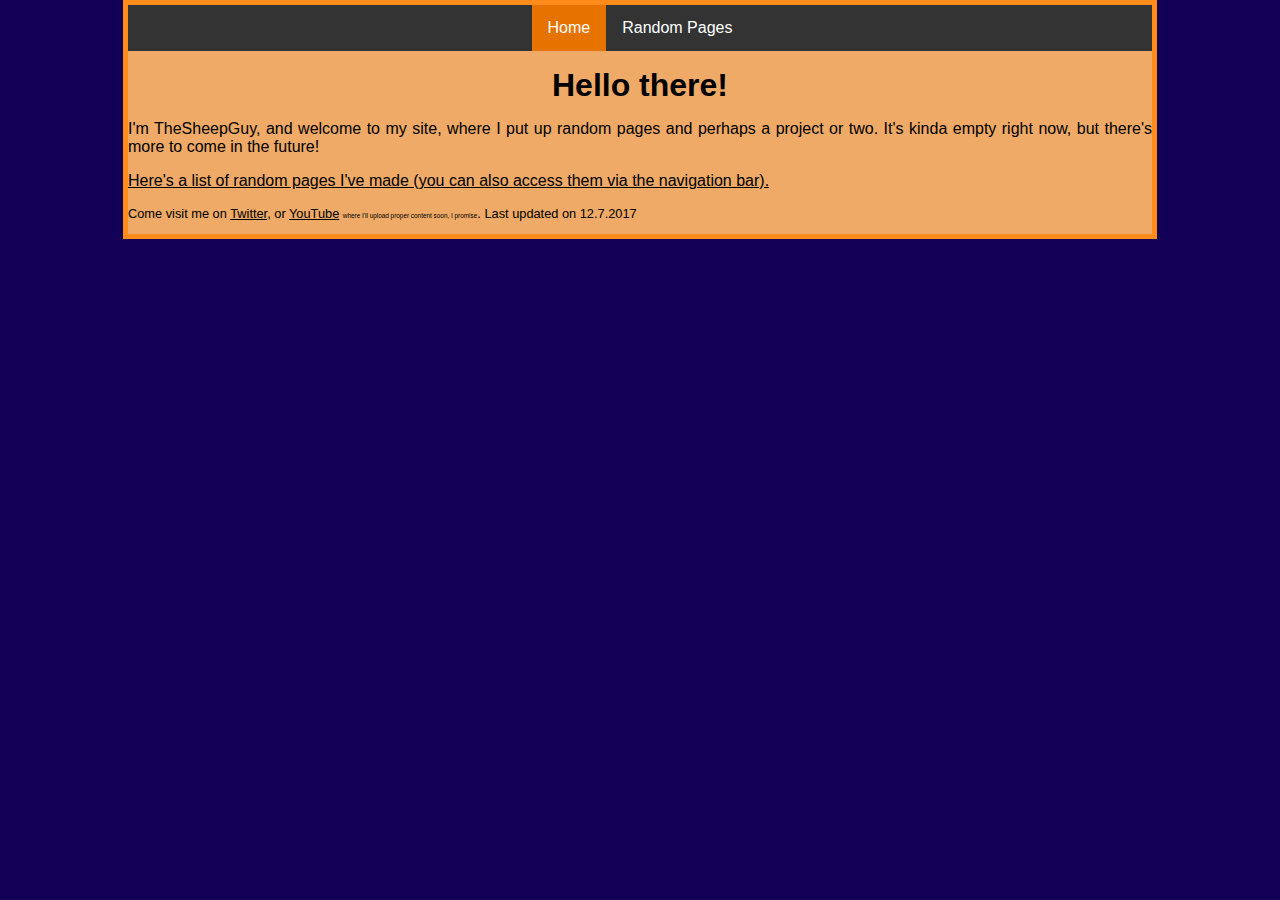
==== index.html @ 1a160696 "Revert "Added 'strucutre' page"" ====
<!DOCTYPE html>
<html>
<head>
    <title>TheSheepGuy - Home</title>
    <meta name="keywords" content="TheSheepGuy, TheSheepGuy1">
    <meta name="description" content="Personal site for random projects.">
    <meta name="author" content="TheSheepGuy">
    <meta name="viewport" content="width=device-width, initial-scale=1.0">
    <meta charset="UTF-8">
    <link rel="stylesheet" type="text/css" href="styleMain.css">
</head>
    
<body>
    <div class="content">
        <div class="navbar">
		    <ul class="navbar">
                <li class="navbar"><a href="index.html" class="active">Home</a></li>
                <li class="navbar"><a href="randompages/index.html" class="inactive">Random Pages</a></li>
		    </ul>
	    </div>
        
        <h1>Hello there!</h1>
        <p>I'm TheSheepGuy, and welcome to my site, where I put up random pages and perhaps a project or two. It's kinda empty right now, but there's more to come in the future!</p>
        <p><a href="randompages/index.html">Here's a list of random pages I've made (you can also access them via the navigation bar).</a></p>
        
        <!-- sM = Social Media -->
        <p id="sM">Come visit me on <a href="https://twitter.com/thesheepguy1">Twitter</a>, or <a href="https://www.youtube.com/channel/UCTxOOpU2bGdThqPFrsUp7NQ">YouTube</a> <span id="small">where I'll upload proper content soon, I promise</span>. Last updated on 12.7.2017</p>
    </div>
</body>
</html>
---- styleMain.css ----
*{
    color: #000;
    font-family: "Trebuchet MS", sans-serif;
}
html, body{
    margin: 0;
    padding 0;
    background-color: #105;
}
h1{
    text-align: center;
    margin: 0;
    padding-top: 0.5em;
}
p{
    text-align: justify;
}
a:hover{
    color: #e67300;
}
div.content{
    width: 80%;
    margin: 0 auto;
    background-color: #ea6;
    border: 5px solid #ff8c1a;
}
#small{
    font-size: 0.5em;
}
#sM{
    font-size: 0.8em;
}

/* Navbar */
div.navbar{
    text-align: center;
    background-color: #333;
}
ul.navbar{
    list-style-type: none;
    margin: 0;
    padding: 0;
    overflow: hidden;
    background-color: #333;
    display: inline-block;
    vertical-align: bottom;
}
li.navbar{
    float: left;
}
li.navbar a{
    display: block;
    color: white;
    text-align: center;
    padding: 14px 16px;
    text-decoration: none;
}
li.navbar a:hover:not(.active){
    background-color: #331a00;
}
a.active {
    background-color: #e67300;
}
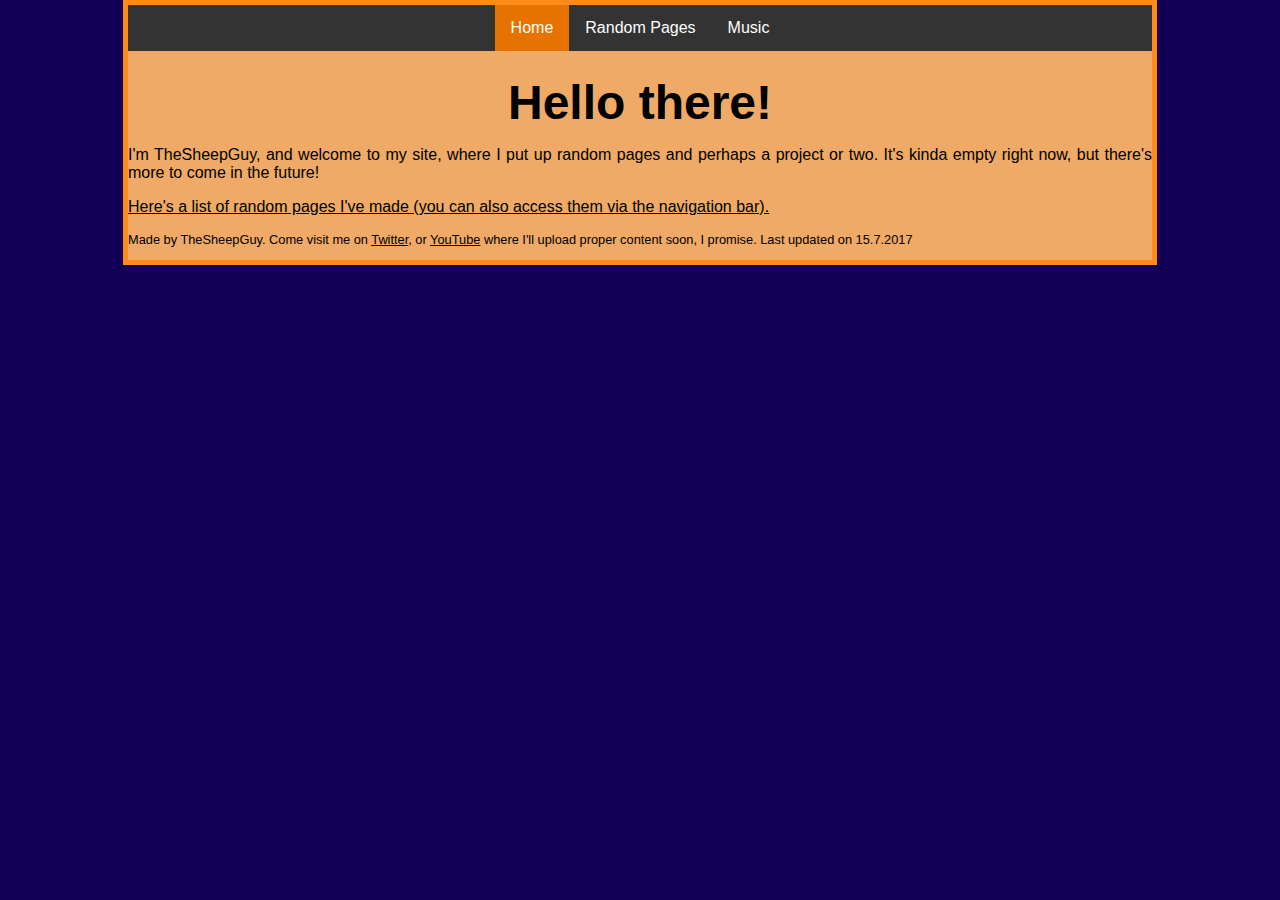
==== commit f9070b45: "Re-uploaded 'Structure' page" ====
--- a/index.html
+++ b/index.html
@@ -9,13 +9,13 @@
     <meta charset="UTF-8">
     <link rel="stylesheet" type="text/css" href="styleMain.css">
 </head>
-    
 <body>
     <div class="content">
         <div class="navbar">
 		    <ul class="navbar">
                 <li class="navbar"><a href="index.html" class="active">Home</a></li>
                 <li class="navbar"><a href="randompages/index.html" class="inactive">Random Pages</a></li>
+                <li class="navbar"><a href="music/index.html" class="inactive">Music</a></li>
 		    </ul>
 	    </div>
         
@@ -24,7 +24,7 @@
         <p><a href="randompages/index.html">Here's a list of random pages I've made (you can also access them via the navigation bar).</a></p>
         
         <!-- sM = Social Media -->
-        <p id="sM">Come visit me on <a href="https://twitter.com/thesheepguy1">Twitter</a>, or <a href="https://www.youtube.com/channel/UCTxOOpU2bGdThqPFrsUp7NQ">YouTube</a> <span id="small">where I'll upload proper content soon, I promise</span>. Last updated on 12.7.2017</p>
+        <p class="small">Made by TheSheepGuy. Come visit me on <a href="https://twitter.com/thesheepguy1">Twitter</a>, or <a href="https://www.youtube.com/channel/UCTxOOpU2bGdThqPFrsUp7NQ">YouTube</a> <span class="evenSmaller">where I'll upload proper content soon, I promise</span>. Last updated on 15.7.2017</p>
     </div>
 </body>
 </html>--- a/styleMain.css
+++ b/styleMain.css
@@ -11,6 +11,10 @@
     text-align: center;
     margin: 0;
     padding-top: 0.5em;
+    font-size: 3em;
+}
+h2{
+    font-size: 1.5em;
 }
 p{
     text-align: justify;
@@ -24,10 +28,10 @@
     background-color: #ea6;
     border: 5px solid #ff8c1a;
 }
-#small{
+.evensmaller{
     font-size: 0.5em;
 }
-#sM{
+.small{
     font-size: 0.8em;
 }
 
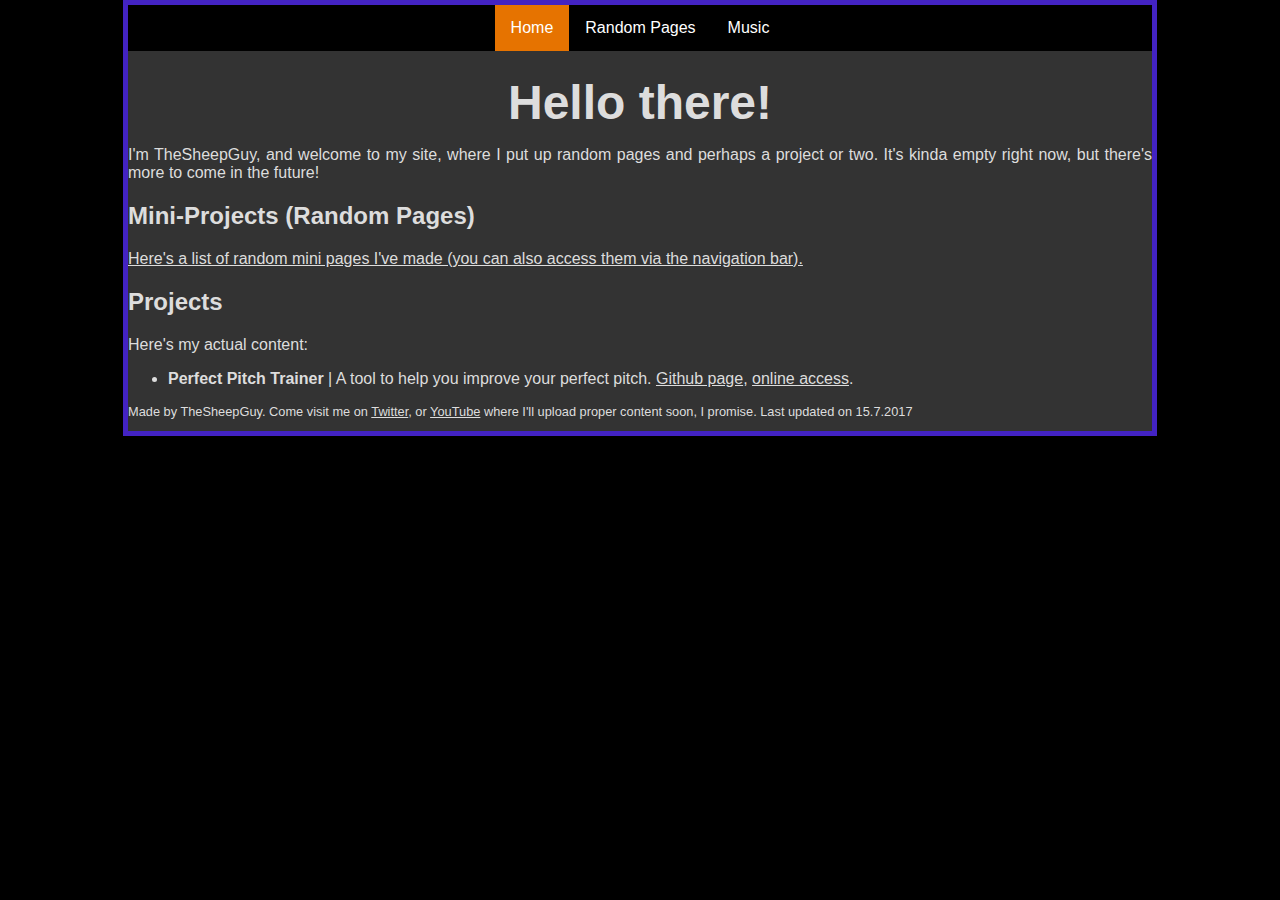
==== commit 93250d5b: "Added access to the Pitch Trainer" ====
--- a/index.html
+++ b/index.html
@@ -21,7 +21,16 @@
         
         <h1>Hello there!</h1>
         <p>I'm TheSheepGuy, and welcome to my site, where I put up random pages and perhaps a project or two. It's kinda empty right now, but there's more to come in the future!</p>
-        <p><a href="randompages/index.html">Here's a list of random pages I've made (you can also access them via the navigation bar).</a></p>
+        <h2>Mini-Projects (Random Pages)</h2>
+        <p><a href="randompages/index.html">Here's a list of random mini pages I've made (you can also access them via the navigation bar).</a></p>
+        
+        <h2>Projects</h2>
+        <p>
+            Here's my actual content:
+            <ul>
+                <li><strong>Perfect Pitch Trainer</strong> | A tool to help you improve your perfect pitch. <a href="https://github.com/TheSheepGuy/Perfect-Pitch-Trainer">Github page</a>, <a href="projects/pitchTrainer/index.html">online access</a>.</li>
+            </ul>
+        </p>
         
         <!-- sM = Social Media -->
         <p class="small">Made by TheSheepGuy. Come visit me on <a href="https://twitter.com/thesheepguy1">Twitter</a>, or <a href="https://www.youtube.com/channel/UCTxOOpU2bGdThqPFrsUp7NQ">YouTube</a> <span class="evenSmaller">where I'll upload proper content soon, I promise</span>. Last updated on 15.7.2017</p>
--- a/styleMain.css
+++ b/styleMain.css
@@ -1,11 +1,11 @@
 *{
-    color: #000;
+    color: #ddd;
     font-family: "Trebuchet MS", sans-serif;
 }
 html, body{
     margin: 0;
     padding 0;
-    background-color: #105;
+    background-color: #000;
 }
 h1{
     text-align: center;
@@ -25,8 +25,8 @@
 div.content{
     width: 80%;
     margin: 0 auto;
-    background-color: #ea6;
-    border: 5px solid #ff8c1a;
+    background-color: #333333;
+    border: 5px solid #4323c3;
 }
 .evensmaller{
     font-size: 0.5em;
@@ -38,14 +38,14 @@
 /* Navbar */
 div.navbar{
     text-align: center;
-    background-color: #333;
+    background-color: #000;
 }
 ul.navbar{
     list-style-type: none;
     margin: 0;
     padding: 0;
     overflow: hidden;
-    background-color: #333;
+    background-color: #000;
     display: inline-block;
     vertical-align: bottom;
 }
@@ -60,7 +60,7 @@
     text-decoration: none;
 }
 li.navbar a:hover:not(.active){
-    background-color: #331a00;
+    background-color: #884500;
 }
 a.active {
     background-color: #e67300;
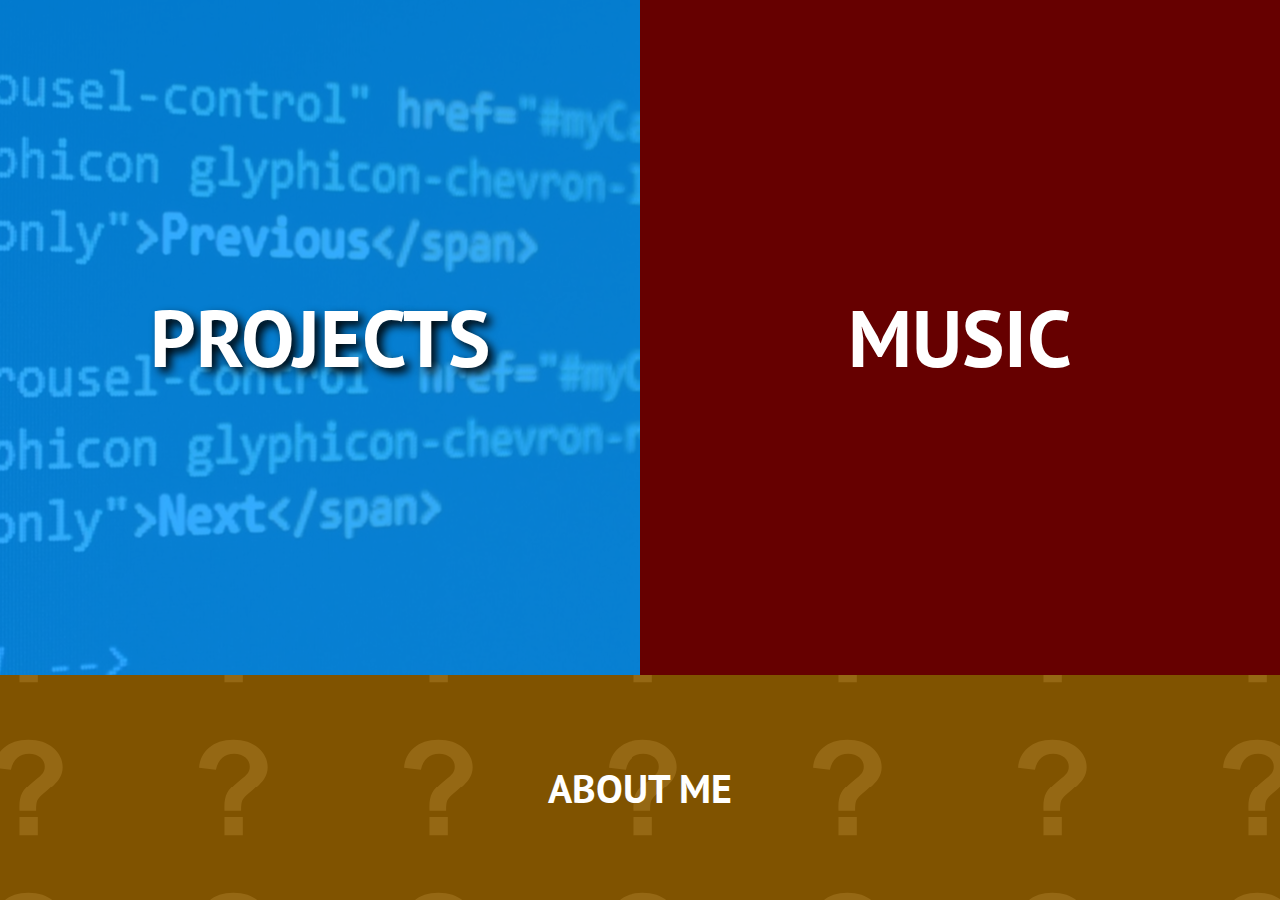
==== commit ec8dbebd: "Finished index.html of the Re-Design" ====
--- a/index.html
+++ b/index.html
@@ -1,39 +1,195 @@
 <!DOCTYPE html>
-<html>
+<html lang="en-GB">
 <head>
     <title>TheSheepGuy - Home</title>
     <meta name="keywords" content="TheSheepGuy, TheSheepGuy1">
-    <meta name="description" content="Personal site for random projects.">
-    <meta name="author" content="TheSheepGuy">
+    <meta name="description" content="Personal site of TheSheepGuy for my music and projects.">
+    <meta name="author" content='Patrick "TheSheepGuy" Ausel'>
     <meta name="viewport" content="width=device-width, initial-scale=1.0">
     <meta charset="UTF-8">
-    <link rel="stylesheet" type="text/css" href="styleMain.css">
+    <!-- <link rel="stylesheet" type="text/css" href="styleMain.css"> -->
+    <link rel="shortcut icon" href="favicon.ico">
+    
+    <style>
+        /*Load the font 'PT Sans' from Google's font library:*/
+        @import url('https://fonts.googleapis.com/css?family=PT+Sans:400,400i,700');
+        
+        html, body {
+            background-color: black;
+            /*Make the document the size of the display:*/
+            height: 100%;
+            width: 100%;
+            margin: 0;
+        }
+        
+        div.flexbox {
+            display: flex;
+            flex-wrap: wrap;
+            width: 100%;
+            height: 100%;
+        }
+        
+        /*Overlays:*/
+        div.leftImage{
+            width: 50%;
+            height: 75%;
+            /*Set up the background:*/
+            background-image: url("images/screenOfCode.jpeg");
+            background-position: 45%;
+        }
+        div.rightImage {
+            width: 50%;
+            height: 75%;
+            /*Set up the background:*/
+            background-image: url("images/musicManuscript.png");
+            background-position: center;
+        }
+        div.bottomImage {
+            width: 100%;
+            height: 25%;
+            background-image: url("images/Question_Mark.svg");
+            background-position: center;
+        }
+        
+        div.left {
+            width: 50%;
+            height: 75%;
+            position: absolute;
+            /*Set up the background:*/
+            background-color: rgba(0, 150, 255, 0.5);
+            /*Transition the colour change, and text shadow change respectively:*/
+            transition: background-color 0.25s ease, text-shadow 0.25s ease;
+        }
+        div.left:hover {
+            background-color: rgba(0, 150, 255, 0.8);
+            /* offset-x | offset-y | blur-radius | color */
+            text-shadow: 5px 5px 10px black;
+        }
+        div.right {
+            width: 50%;
+            height: 75%;
+            position: absolute;
+            /*Set up the background:*/
+            background-color: rgba(204, 0, 0, 0.5);
+            /*Transition the colour change, and text shadow change respectively:*/
+            transition: background-color 0.25s ease, text-shadow 0.25s ease;
+        }
+        div.right:hover {
+            background-color: rgba(204, 0, 0, 0.8);
+            /* offset-x | offset-y | blur-radius | color */
+            text-shadow: 5px 5px 10px black;
+        }
+        div.bottom {
+            width: 100%;
+            height: 25%;
+            position: absolute;
+            background-color: rgba(255, 165, 0, 0.5);
+            transition: background-color 0.25s ease, text-shadow 0.25s ease;
+        }
+        div.bottom:hover {
+            background-color: rgba(255, 165, 0, 0.8);
+            /* offset-x | offset-y | blur-radius | color */
+            text-shadow: 5px 5px 10px black;
+        }
+        
+        /*Text Formatting:*/
+        * {
+            font-family: "PT Sans", sans-serif;
+            color: white;
+        }
+        a {
+            text-decoration: none;
+        }
+        
+        div.tableDiv {
+            /*Emulate the DIV as a table and the H1 as a table cell to vertically align the text:*/
+            display: table;
+            height: 100%;
+            width: 100%;
+            text-align: center;
+        }
+        h1 {
+            font-size: 5em;
+            
+            /*Emulate the DIV as a table and the H1 as a table cell to vertically align the text:*/
+            display: table-cell;
+            vertical-align: middle;
+        }
+        h1:hover {
+            cursor: pointer;
+        }
+        h2 {
+            font-size: 2.5em;
+            display: table-cell;
+            vertical-align: middle;
+        }
+        h2:hover {
+            cursor: pointer;
+        }
+        div.cellDiv {
+            display: table-cell;
+            vertical-align: middle;
+        }
+        div.cellDiv:hover {
+            cursor: pointer;
+        }
+    </style>
 </head>
 <body>
-    <div class="content">
-        <div class="navbar">
-		    <ul class="navbar">
-                <li class="navbar"><a href="index.html" class="active">Home</a></li>
-                <li class="navbar"><a href="randompages/index.html" class="inactive">Random Pages</a></li>
-                <li class="navbar"><a href="music/index.html" class="inactive">Music</a></li>
-		    </ul>
-	    </div>
+    <div class="flexbox">
+        <div class="leftImage">
+            <div class="left" id="left">
+                <div class="tableDiv"> <!-- "tableDiv" in order to centre the text -->
+                    <h1 id="projects">PROJECTS</h1>
+                </div>
+            </div>
+        </div>
         
-        <h1>Hello there!</h1>
-        <p>I'm TheSheepGuy, and welcome to my site, where I put up random pages and perhaps a project or two. It's kinda empty right now, but there's more to come in the future!</p>
-        <h2>Mini-Projects (Random Pages)</h2>
-        <p><a href="randompages/index.html">Here's a list of random mini pages I've made (you can also access them via the navigation bar).</a></p>
+        <div class="rightImage">
+            <div class="right">
+                <div class="tableDiv">
+                    <h1 id="music">MUSIC</h1>
+                </div>
+            </div>
+        </div>
         
-        <h2>Projects</h2>
-        <p>
-            Here's my actual content:
-            <ul>
-                <li><strong>Perfect Pitch Trainer</strong> | A tool to help you improve your perfect pitch. <a href="https://github.com/TheSheepGuy/Perfect-Pitch-Trainer">Github page</a>, <a href="projects/pitchTrainer/index.html">online access</a>.</li>
-            </ul>
-        </p>
+        <div class="bottomImage">
+            <div class="bottom" id="bottom">
+                <div class="tableDiv">
+                    <h2 id="about">ABOUT ME</h2>
+                    <div class="cellDiv">
+                        <p class="aboutText">I'm TheSheepGuy. On this site, I have my music, and also some projects I've been working on. Thanks for checking it out!</p>
+                        <p class="aboutText">Social Media:</p>
+                    </div>
+                </div>
+            </div>
+        </div>
+    </div>
+    
+    <script src="https://ajax.googleapis.com/ajax/libs/jquery/3.2.1/jquery.min.js"></script>
+    
+    <script>
+        $(".cellDiv").hide();
         
-        <!-- sM = Social Media -->
-        <p class="small">Made by TheSheepGuy. Come visit me on <a href="https://twitter.com/thesheepguy1">Twitter</a>, or <a href="https://www.youtube.com/channel/UCTxOOpU2bGdThqPFrsUp7NQ">YouTube</a> <span class="evenSmaller">where I'll upload proper content soon, I promise</span>. Last updated on 15.7.2017</p>
-    </div>
+        $("#projects").on("click", function (event) {
+            window.location.href = "projects/index.html";
+        });
+        
+        $("#music").on("click", function (event) {
+            window.location.href = "music/index.html";
+        });
+        
+        $("#about").on("click", function (event) {
+            //TODO: Write about myself.
+            $("#about").toggle("fast");
+            $(".cellDiv").toggle("fast");
+        });
+        $(".cellDiv").on("click", function (event) {
+            $("#about").toggle("fast");
+            $(".cellDiv").toggle("fast");
+        });
+    </script>
 </body>
-</html>+</html>
+
+<!-- Site made by Patrick "TheSheepGuy" Ausel. -->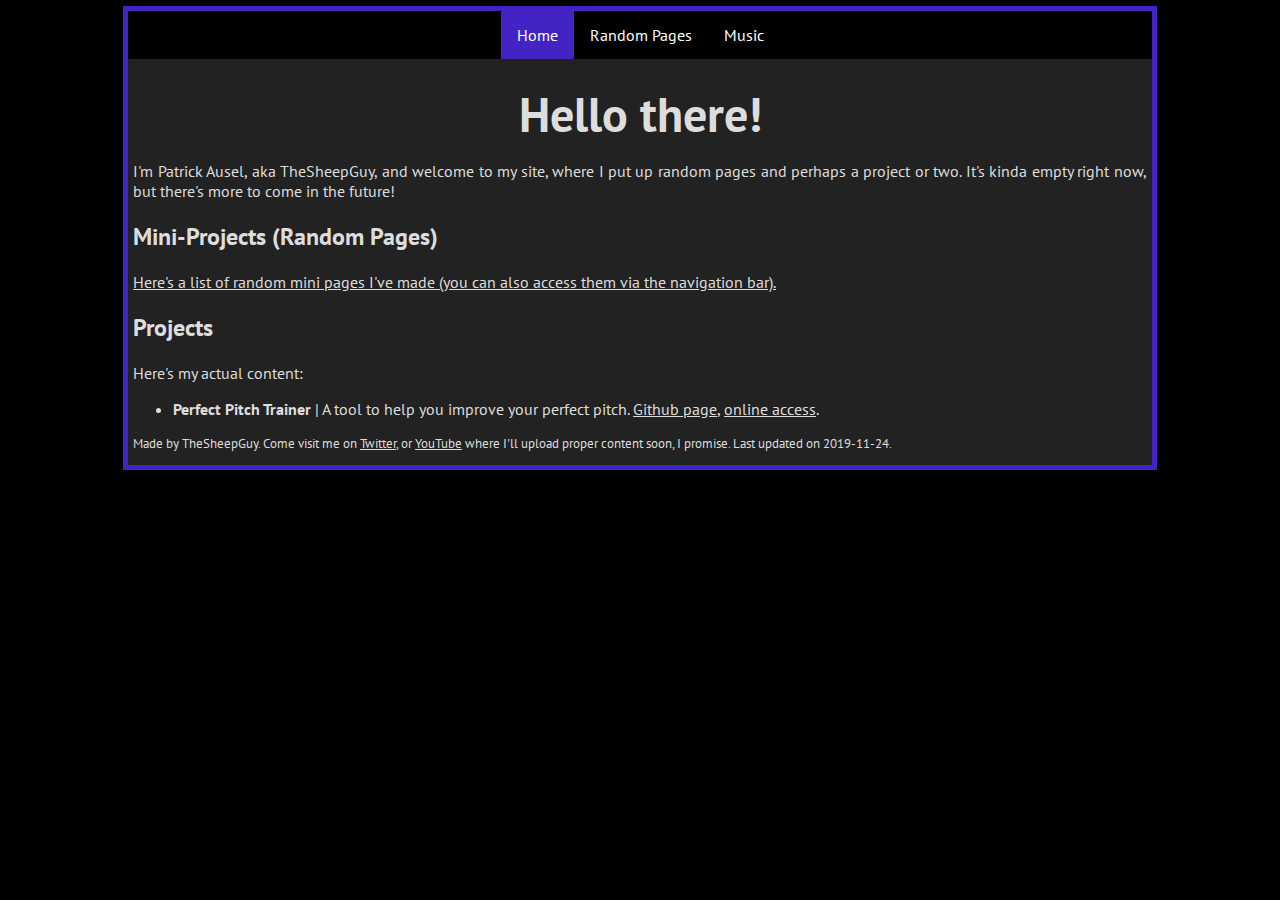
==== commit ef7f5b53: "Updated stylesheet." ====
--- a/index.html
+++ b/index.html
@@ -1,195 +1,39 @@
 <!DOCTYPE html>
-<html lang="en-GB">
+<html>
 <head>
     <title>TheSheepGuy - Home</title>
     <meta name="keywords" content="TheSheepGuy, TheSheepGuy1">
-    <meta name="description" content="Personal site of TheSheepGuy for my music and projects.">
-    <meta name="author" content='Patrick "TheSheepGuy" Ausel'>
+    <meta name="description" content="Personal site for random projects.">
+    <meta name="author" content="TheSheepGuy">
     <meta name="viewport" content="width=device-width, initial-scale=1.0">
     <meta charset="UTF-8">
-    <!-- <link rel="stylesheet" type="text/css" href="styleMain.css"> -->
-    <link rel="shortcut icon" href="favicon.ico">
-    
-    <style>
-        /*Load the font 'PT Sans' from Google's font library:*/
-        @import url('https://fonts.googleapis.com/css?family=PT+Sans:400,400i,700');
-        
-        html, body {
-            background-color: black;
-            /*Make the document the size of the display:*/
-            height: 100%;
-            width: 100%;
-            margin: 0;
-        }
-        
-        div.flexbox {
-            display: flex;
-            flex-wrap: wrap;
-            width: 100%;
-            height: 100%;
-        }
-        
-        /*Overlays:*/
-        div.leftImage{
-            width: 50%;
-            height: 75%;
-            /*Set up the background:*/
-            background-image: url("images/screenOfCode.jpeg");
-            background-position: 45%;
-        }
-        div.rightImage {
-            width: 50%;
-            height: 75%;
-            /*Set up the background:*/
-            background-image: url("images/musicManuscript.png");
-            background-position: center;
-        }
-        div.bottomImage {
-            width: 100%;
-            height: 25%;
-            background-image: url("images/Question_Mark.svg");
-            background-position: center;
-        }
-        
-        div.left {
-            width: 50%;
-            height: 75%;
-            position: absolute;
-            /*Set up the background:*/
-            background-color: rgba(0, 150, 255, 0.5);
-            /*Transition the colour change, and text shadow change respectively:*/
-            transition: background-color 0.25s ease, text-shadow 0.25s ease;
-        }
-        div.left:hover {
-            background-color: rgba(0, 150, 255, 0.8);
-            /* offset-x | offset-y | blur-radius | color */
-            text-shadow: 5px 5px 10px black;
-        }
-        div.right {
-            width: 50%;
-            height: 75%;
-            position: absolute;
-            /*Set up the background:*/
-            background-color: rgba(204, 0, 0, 0.5);
-            /*Transition the colour change, and text shadow change respectively:*/
-            transition: background-color 0.25s ease, text-shadow 0.25s ease;
-        }
-        div.right:hover {
-            background-color: rgba(204, 0, 0, 0.8);
-            /* offset-x | offset-y | blur-radius | color */
-            text-shadow: 5px 5px 10px black;
-        }
-        div.bottom {
-            width: 100%;
-            height: 25%;
-            position: absolute;
-            background-color: rgba(255, 165, 0, 0.5);
-            transition: background-color 0.25s ease, text-shadow 0.25s ease;
-        }
-        div.bottom:hover {
-            background-color: rgba(255, 165, 0, 0.8);
-            /* offset-x | offset-y | blur-radius | color */
-            text-shadow: 5px 5px 10px black;
-        }
-        
-        /*Text Formatting:*/
-        * {
-            font-family: "PT Sans", sans-serif;
-            color: white;
-        }
-        a {
-            text-decoration: none;
-        }
-        
-        div.tableDiv {
-            /*Emulate the DIV as a table and the H1 as a table cell to vertically align the text:*/
-            display: table;
-            height: 100%;
-            width: 100%;
-            text-align: center;
-        }
-        h1 {
-            font-size: 5em;
-            
-            /*Emulate the DIV as a table and the H1 as a table cell to vertically align the text:*/
-            display: table-cell;
-            vertical-align: middle;
-        }
-        h1:hover {
-            cursor: pointer;
-        }
-        h2 {
-            font-size: 2.5em;
-            display: table-cell;
-            vertical-align: middle;
-        }
-        h2:hover {
-            cursor: pointer;
-        }
-        div.cellDiv {
-            display: table-cell;
-            vertical-align: middle;
-        }
-        div.cellDiv:hover {
-            cursor: pointer;
-        }
-    </style>
+    <link rel="stylesheet" type="text/css" href="styleMain.css">
 </head>
 <body>
-    <div class="flexbox">
-        <div class="leftImage">
-            <div class="left" id="left">
-                <div class="tableDiv"> <!-- "tableDiv" in order to centre the text -->
-                    <h1 id="projects">PROJECTS</h1>
-                </div>
-            </div>
-        </div>
-        
-        <div class="rightImage">
-            <div class="right">
-                <div class="tableDiv">
-                    <h1 id="music">MUSIC</h1>
-                </div>
-            </div>
-        </div>
-        
-        <div class="bottomImage">
-            <div class="bottom" id="bottom">
-                <div class="tableDiv">
-                    <h2 id="about">ABOUT ME</h2>
-                    <div class="cellDiv">
-                        <p class="aboutText">I'm TheSheepGuy. On this site, I have my music, and also some projects I've been working on. Thanks for checking it out!</p>
-                        <p class="aboutText">Social Media:</p>
-                    </div>
-                </div>
-            </div>
-        </div>
+    <div class="navbar">
+        <ul class="navbar">
+            <li class="navbar"><a href="index.html" class="active">Home</a></li>
+            <li class="navbar"><a href="randompages/index.html" class="inactive">Random Pages</a></li>
+            <li class="navbar"><a href="music/index.html" class="inactive">Music</a></li>
+        </ul>
     </div>
     
-    <script src="https://ajax.googleapis.com/ajax/libs/jquery/3.2.1/jquery.min.js"></script>
-    
-    <script>
-        $(".cellDiv").hide();
+    <section id="content">
+        <h1>Hello there!</h1>
+        <p>I'm Patrick Ausel, aka TheSheepGuy, and welcome to my site, where I put up random pages and perhaps a project or two. It's kinda empty right now, but there's more to come in the future!</p>
+        <h2>Mini-Projects (Random Pages)</h2>
+        <p><a href="randompages/index.html">Here's a list of random mini pages I've made (you can also access them via the navigation bar).</a></p>
         
-        $("#projects").on("click", function (event) {
-            window.location.href = "projects/index.html";
-        });
+        <h2>Projects</h2>
+        <p>
+            Here's my actual content:
+            <ul>
+                <li><strong>Perfect Pitch Trainer</strong> | A tool to help you improve your perfect pitch. <a href="https://github.com/TheSheepGuy/Perfect-Pitch-Trainer">Github page</a>, <a href="projects/pitchTrainer/index.html">online access</a>.</li>
+            </ul>
+        </p>
         
-        $("#music").on("click", function (event) {
-            window.location.href = "music/index.html";
-        });
-        
-        $("#about").on("click", function (event) {
-            //TODO: Write about myself.
-            $("#about").toggle("fast");
-            $(".cellDiv").toggle("fast");
-        });
-        $(".cellDiv").on("click", function (event) {
-            $("#about").toggle("fast");
-            $(".cellDiv").toggle("fast");
-        });
-    </script>
+        <!-- sM = Social Media -->
+        <p class="small">Made by TheSheepGuy. Come visit me on <a href="https://twitter.com/thesheepguy1">Twitter</a>, or <a href="https://www.youtube.com/channel/UCTxOOpU2bGdThqPFrsUp7NQ">YouTube</a> <span class="evenSmaller">where I'll upload proper content soon, I promise</span>. Last updated on 2019-11-24.</p>
+    </section>
 </body>
-</html>
-
-<!-- Site made by Patrick "TheSheepGuy" Ausel. -->+</html>--- a/styleMain.css
+++ b/styleMain.css
@@ -1,10 +1,12 @@
+@import url('https://fonts.googleapis.com/css?family=PT+Sans:400,400i,700&display=swap&subset=latin-ext');
+
 *{
     color: #ddd;
-    font-family: "Trebuchet MS", sans-serif;
+    font-family: "PT Sans", "Trebuchet MS", sans-serif;
 }
 html, body{
     margin: 0;
-    padding 0;
+    padding: 0;
     background-color: #000;
 }
 h1{
@@ -20,13 +22,17 @@
     text-align: justify;
 }
 a:hover{
-    color: #e67300;
+    color: #7e5bff;
 }
-div.content{
+body{
     width: 80%;
-    margin: 0 auto;
-    background-color: #333333;
+    margin: 0.5% auto;
+    background-color: #222222;
     border: 5px solid #4323c3;
+}
+#content
+{
+    padding: 0 0.5%;
 }
 .evensmaller{
     font-size: 0.5em;
@@ -60,8 +66,8 @@
     text-decoration: none;
 }
 li.navbar a:hover:not(.active){
-    background-color: #884500;
+    background-color: #33137e;
 }
 a.active {
-    background-color: #e67300;
+    background-color: #4323c3;
 }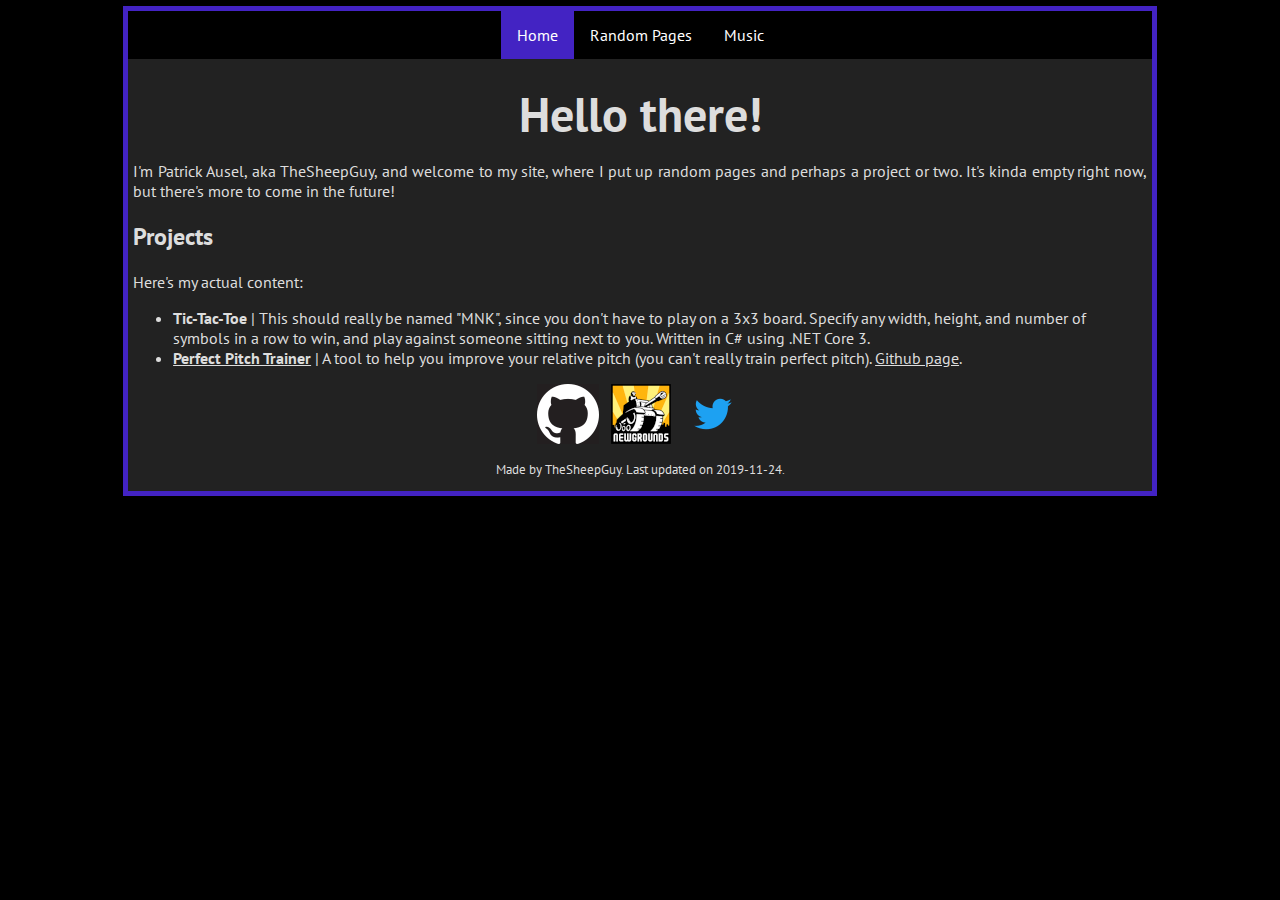
==== commit 509d84ac: "Changed wording, added Tic-Tac-Toe, update social media." ====
--- a/index.html
+++ b/index.html
@@ -21,19 +21,24 @@
     <section id="content">
         <h1>Hello there!</h1>
         <p>I'm Patrick Ausel, aka TheSheepGuy, and welcome to my site, where I put up random pages and perhaps a project or two. It's kinda empty right now, but there's more to come in the future!</p>
-        <h2>Mini-Projects (Random Pages)</h2>
-        <p><a href="randompages/index.html">Here's a list of random mini pages I've made (you can also access them via the navigation bar).</a></p>
         
         <h2>Projects</h2>
         <p>
             Here's my actual content:
             <ul>
-                <li><strong>Perfect Pitch Trainer</strong> | A tool to help you improve your perfect pitch. <a href="https://github.com/TheSheepGuy/Perfect-Pitch-Trainer">Github page</a>, <a href="projects/pitchTrainer/index.html">online access</a>.</li>
+                <li><strong>Tic-Tac-Toe</strong> | This should really be named "MNK", since you don't have to play on a 3x3 board. Specify any width, height, and number of symbols in a row to win, and play against someone sitting next to you. Written in C# using .NET Core 3.</li>
+                <li><strong><a href="projects/pitchTrainer/index.html">Perfect Pitch Trainer</a></strong> | A tool to help you improve your relative pitch (you can't really train perfect pitch). <a href="https://github.com/TheSheepGuy/Perfect-Pitch-Trainer">Github page</a>.</li>
             </ul>
         </p>
         
-        <!-- sM = Social Media -->
-        <p class="small">Made by TheSheepGuy. Come visit me on <a href="https://twitter.com/thesheepguy1">Twitter</a>, or <a href="https://www.youtube.com/channel/UCTxOOpU2bGdThqPFrsUp7NQ">YouTube</a> <span class="evenSmaller">where I'll upload proper content soon, I promise</span>. Last updated on 2019-11-24.</p>
+        <section id="social_media">
+            <div id="social_media_images_container">
+                <a href="https://github.com/TheSheepGuy"><img class="social_media_imagesHOME" src="images/githubDARK.png"></a>
+                <a href="https://thesheepguy1.newgrounds.com/"><img class="social_media_imagesHOME" src="images/newgrounds.png"></a>
+                <a href="https://twitter.com/thesheepguy1"><img class="social_media_imagesHOME" src="images/twitter.png"></a>
+            </div>
+            <p class="small">Made by TheSheepGuy. Last updated on 2019-11-24.</p>
+        </section>
     </section>
 </body>
 </html>--- a/styleMain.css
+++ b/styleMain.css
@@ -70,4 +70,30 @@
 }
 a.active {
     background-color: #4323c3;
+}
+
+/* Social Media */
+#social_media
+{
+    text-align: center;
+}
+#social_media p
+{
+    text-align: center;
+}
+#social_media_images_container img
+{
+    padding: 0 0.25em;
+}
+.social_media_images
+{
+    height: 40px;
+}
+.social_media_imagesHOME
+{
+    height: 60px;
+}
+#social_media_images_container
+{
+    margin: 0 auto;
 }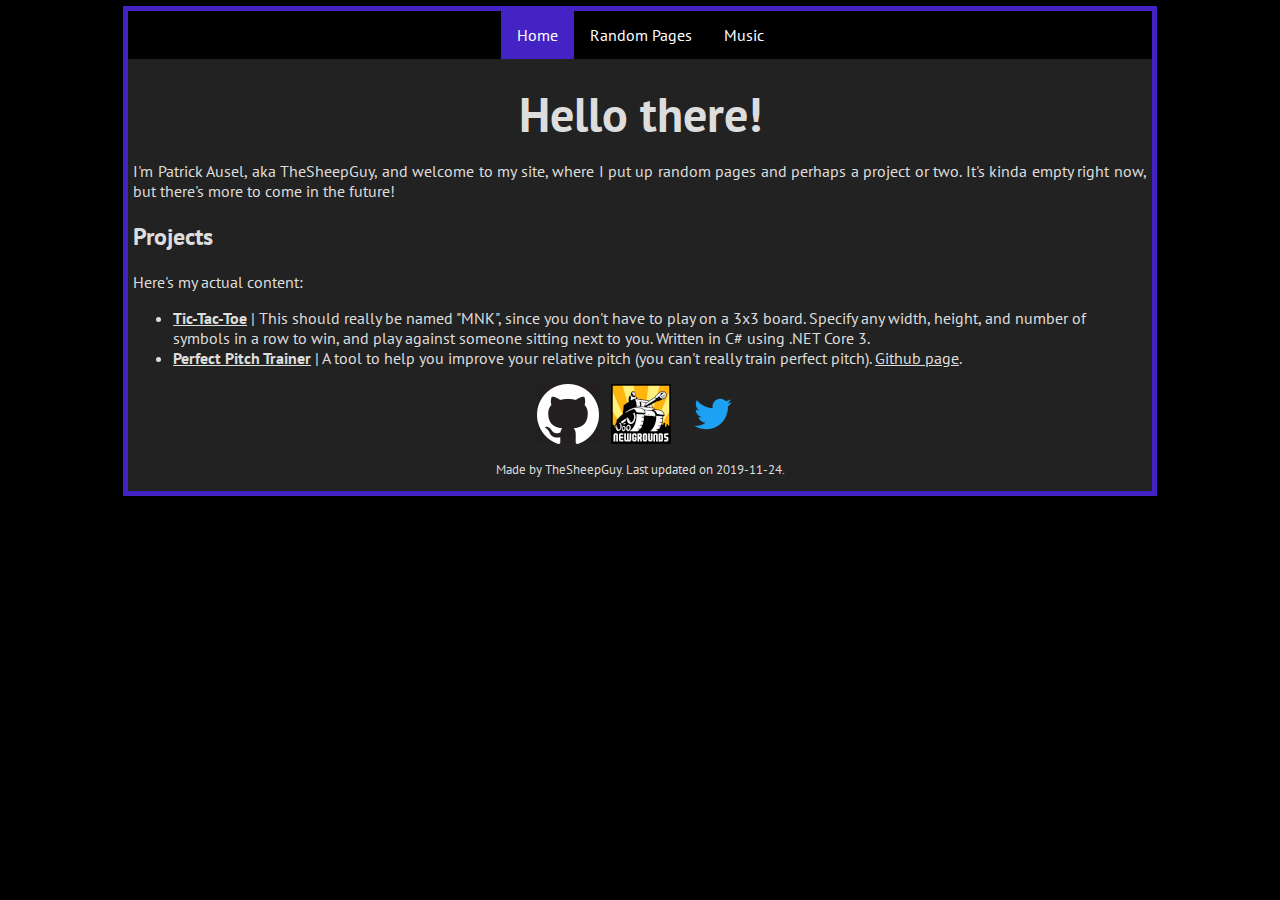
==== commit 45246a43: "Added link to Tic-Tac-Toe repo." ====
--- a/index.html
+++ b/index.html
@@ -26,7 +26,7 @@
         <p>
             Here's my actual content:
             <ul>
-                <li><strong>Tic-Tac-Toe</strong> | This should really be named "MNK", since you don't have to play on a 3x3 board. Specify any width, height, and number of symbols in a row to win, and play against someone sitting next to you. Written in C# using .NET Core 3.</li>
+                <li><strong><a href="https://github.com/TheSheepGuy/Tic-Tac-Toe">Tic-Tac-Toe</a></strong> | This should really be named "MNK", since you don't have to play on a 3x3 board. Specify any width, height, and number of symbols in a row to win, and play against someone sitting next to you. Written in C# using .NET Core 3.</li>
                 <li><strong><a href="projects/pitchTrainer/index.html">Perfect Pitch Trainer</a></strong> | A tool to help you improve your relative pitch (you can't really train perfect pitch). <a href="https://github.com/TheSheepGuy/Perfect-Pitch-Trainer">Github page</a>.</li>
             </ul>
         </p>
